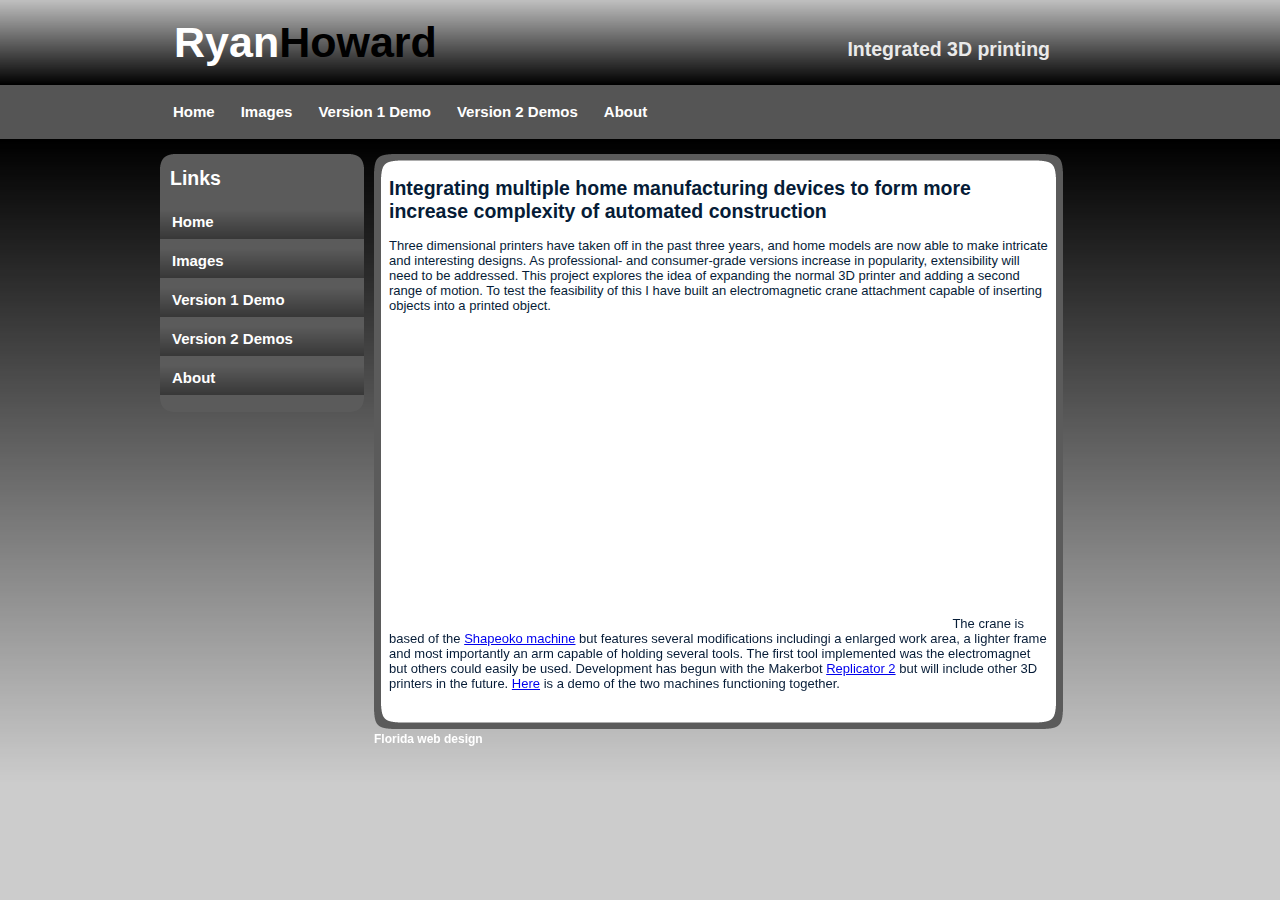
==== index.html @ 675fd459 "New demo video as front page" ====
<!DOCTYPE html>
<html xmlns="http://www.w3.org/1999/xhtml">
<head>
<meta http-equiv="Content-Type" content="text/html; charset=utf-8" />
<link rel="stylesheet" type="text/css" href="style.css" />
<title>Integrated 3D printing</title>
</head>

<body>
<div id="container">
		<div id="header">
        	<h1>Ryan<span class="off">Howard</span></h1>
            <h2>Integrated 3D printing</h2>
        </div>   
        
		<div id="menu">
        	   <ul>
                    <li><a href="index.html">Home</a></li>
					<li><a href="images.html">Images</a></li>
					<li><a href="Version1demo.html">Version 1 Demo</a></li>
					<li><a href="Version2Demos.html">Version 2 Demos</a></li>
                    <li><a href="about.html">About</a></li>
                </ul>
        </div>
        
        <div id="leftmenu">

        <div id="leftmenu_top"></div>

				<div id="leftmenu_main">    
                
                <h2>Links</h2>
						
					<ul>
						<li><a href="index.html">Home</a></li>
						<li><a href="images.html">Images</a></li>
						<li><a href="Version1demo.html">Version 1 Demo</a></li>
						<li><a href="Version2Demos.html">Version 2 Demos</a></li>
						<li><a href="about.html">About</a></li>
					</ul>
</div>
                
                
              <div id="leftmenu_bottom"></div>
        </div>
        
        
        
        
		<div id="content">
        
        
        <div id="content_top"></div>
        <div id="content_main">
        	<h2> Integrating multiple home manufacturing devices to form more increase complexity of automated construction </h2>
        	<p>&nbsp;</p>
			<p>
			Three dimensional printers have taken off in the past three years, and home models are now able to make intricate and 
			interesting designs. As professional- and consumer-grade versions increase in popularity, extensibility will need to be
			addressed. This project explores the idea of expanding the normal 3D printer and adding a second range of motion. To test
			the feasibility of this I have built an electromagnetic crane attachment capable of inserting objects into a printed object.
	 		</p>
			<p>
			<iframe width="560" height="315" src="//www.youtube.com/embed/nyR5OSQQLvM" frameborder="0" allowfullscreen></iframe>
			<!--<img src="images/version1_1.JPG" title="Extension machine coupled to the 3D printer" width=460 height=345			/><div style="clear:left"></div>-->
			The crane is based of the <a href="http://www.shapeoko.com/">Shapeoko machine</a> but features several 
			modifications includingi a enlarged work area, a lighter frame and most importantly an arm capable of holding several tools. 
			The first tool implemented was the electromagnet but others could easily be used. 
			<!--The development of this machine is ongoing 
			and is tracked <a href="https://github.com/ryanthecoder/ryanthecoder.github.io/wiki/Hardware-design-homepage">here</a>. -->
			Development has begun with the Makerbot <a href="http://store.makerbot.com/replicator2">Replicator 2</a> but will include other
			3D printers in the future. <a href="Version1demo.html">Here</a> is a demo of the two machines functioning together. 
           	<p>&nbsp;</p>
		    </div>
        <div id="content_bottom"></div>
            
            <div id="footer"><h3><a href="http://www.bryantsmith.com">Florida web design</a></h3></div>
      </div>
   </div>
</body>
</html>
---- style.css ----
/* A Free Design by Bryant Smith (bryantsmith.com) */



body {
	margin: 0;
	padding: 0;
	text-align: left;
	font: 12px Arial, Helvetica, sans-serif;
	font-size: 13px;
	color: #061C37;
	background: #CCCCCC;
	background-image:url(images/background.png);
	background-repeat:repeat-x;
}
img {
	display: block;
    margin: 20px 20px;
    float: left;
}
*
{
  margin: 0 auto 0 auto;
 text-align:left;}

#container
{
  display: block; 
  height:auto;
  position: relative; 
  width: 960px;
}


#header
{
height:85px;
width:960px;	
}

#header h1
{
	position:absolute;
text-align:left;
color:#FFFFFF;
font-size:43px;
color:#FFF;	
left:14px;
top:18px;
}


#header h2
{
position:absolute;
text-align:right;
color:#EAEAEA;
left:490px;
top:38px;
width:400px;
}

#mainpic
{
background-image:url(images/main.jpg);
background-repeat:no-repeat;
width:900px;
height:354px;	
}



.off
{
color:#000000;
}


#menu
{
display:block;
float:left;
clear:both;
width:960px;
height:54px;
float:left;
clear:both;
}

#leftmenu
{
margin-top:15px;
width:204px;
float:left;
}

#leftmenu_top
{
width:204px;
height:13px;
background-image:url(images/leftmenu_top.png);
}
#leftmenu_bottom
{
width:204px;
height:13px;
background-image:url(images/leftmenu_bottom.png);
}
#leftmenu_main
{
width:204px;
height:auto;
background-color:#5B5B5B;
}

#leftmenu_main ul
{
list-style: none;
padding: 0px;
width:204px;
}


#leftmenu_main h2
{
list-style: none;
padding: 0px;
width:204px;
color:#FFFFFF;
padding-left:10px;
padding-bottom:14px;
}

#leftmenu_main ul li
{
list-style: none;
padding: 0px;
width:204px;
text-align:left;
}

#leftmenu_main ul li a, #leftmenu_main ul li a:visited
{
	display:block;
list-style: none;
padding: 0px;
width:192px;
padding-left:12px;
padding-top:4px;
height:30px;
text-align:left;
background-image:url(images/leftmenu_link.png);
background-repeat:repeat-x;
margin-top:5px;
color:#FFFFFF;
text-decoration:none;
font-size:15px;
font-weight:bold;
}

#leftmenu_main ul li a:hover
{
color:#000000;
	
	
}




#content
{
display:block;
float:left;
width:689px;
height:auto;
padding-left:10px;
padding-top:15px;
padding-right:10px;
padding-bottom:5px;
}


#content_top
{
	background-image:url(images/main_top.png);
	background-repeat:no-repeat;
	width:689px;
	height:23px;
}

#content_main
{
background-image:url(images/main_back.png);
background-repeat:repeat-y;
width:659px;
padding-left:15px;
padding-right:15px;
}

#content_bottom
{
background-image:url(images/main_bottom.png);
background-repeat:no-repeat;
width:689px;
height:23px;
}








#footer
{
width:inherit;
height:auto;
}

#footer h3 a,#footer h3 a:visited
{
display:inline;
text-align:center;
font-size:12px;
text-decoration:none;
color:#FFF;
}


#menu ul {
	list-style: none;
	padding: 0px;
	margin-left:auto;
	width:960px;
}

#menu li {
	list-style: none;
	padding: 0px;	
	display: inline; 
	
}

#menu a {
	float: left;
	height: 36px;
	display: block;
	text-align: center;
	text-decoration: none;
	color: #ffffff;
	font-weight: bold;
	padding-top: 18px;
	font-size: 15px;
	padding-left:13px;
	padding-right:13px;
	
}

#menu a:hover{
	background-image:url(images/link_background.png);
	background-repeat:repeat-x;
}

#content p
{
	
}


html, body {
text-align: center;
}
p {text-align: left;}
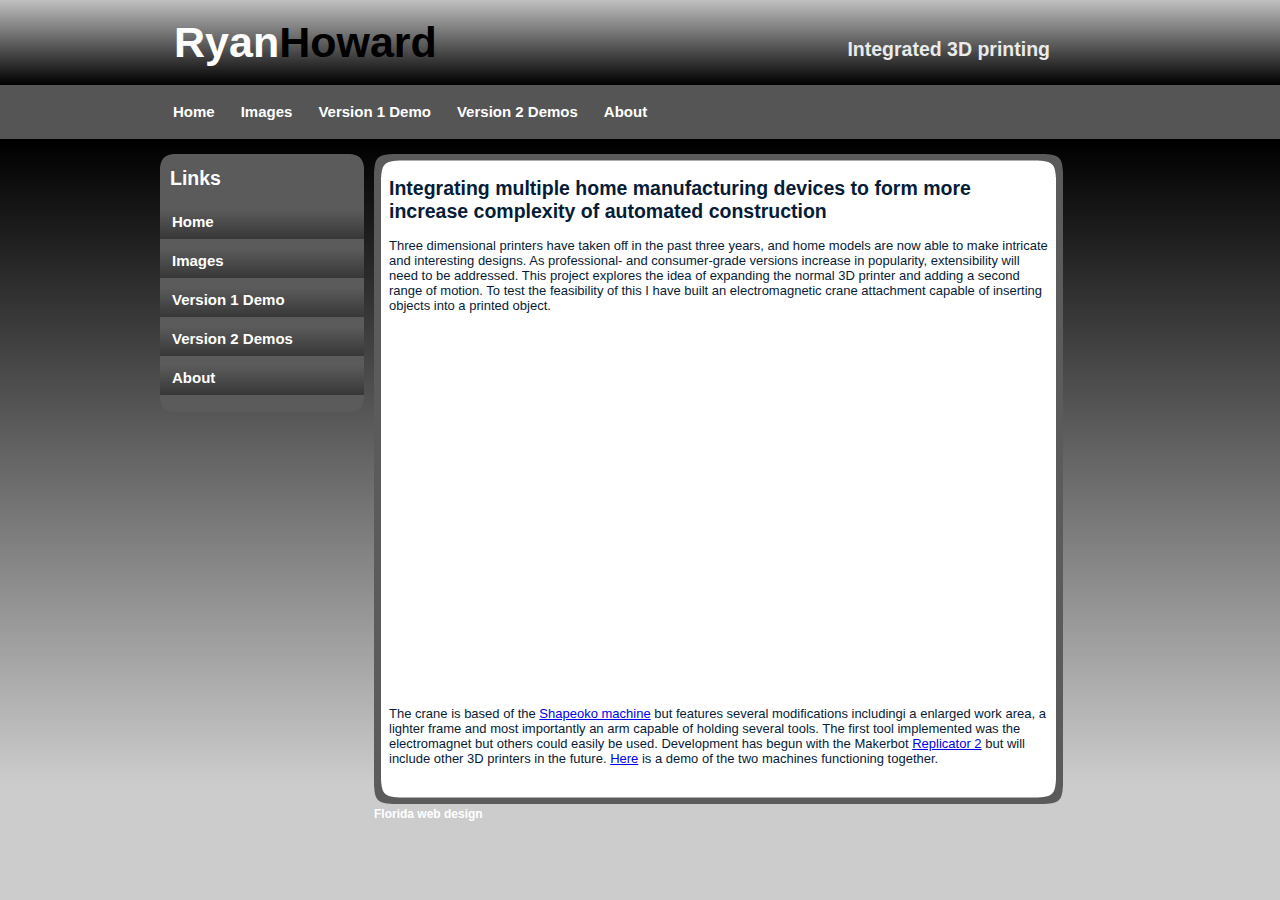
==== commit 31c0091b: "fixed video" ====
--- a/index.html
+++ b/index.html
@@ -61,8 +61,7 @@
 			the feasibility of this I have built an electromagnetic crane attachment capable of inserting objects into a printed object.
 	 		</p>
 			<p>
-			<iframe width="560" height="315" src="//www.youtube.com/embed/nyR5OSQQLvM" frameborder="0" allowfullscreen></iframe>
-			<!--<img src="images/version1_1.JPG" title="Extension machine coupled to the 3D printer" width=460 height=345			/><div style="clear:left"></div>-->
+			<iframe width="640" height="390" src="//www.youtube.com/embed/nyR5OSQQLvM" frameborder="0" allowfullscreen></iframe>
 			The crane is based of the <a href="http://www.shapeoko.com/">Shapeoko machine</a> but features several 
 			modifications includingi a enlarged work area, a lighter frame and most importantly an arm capable of holding several tools. 
 			The first tool implemented was the electromagnet but others could easily be used. 
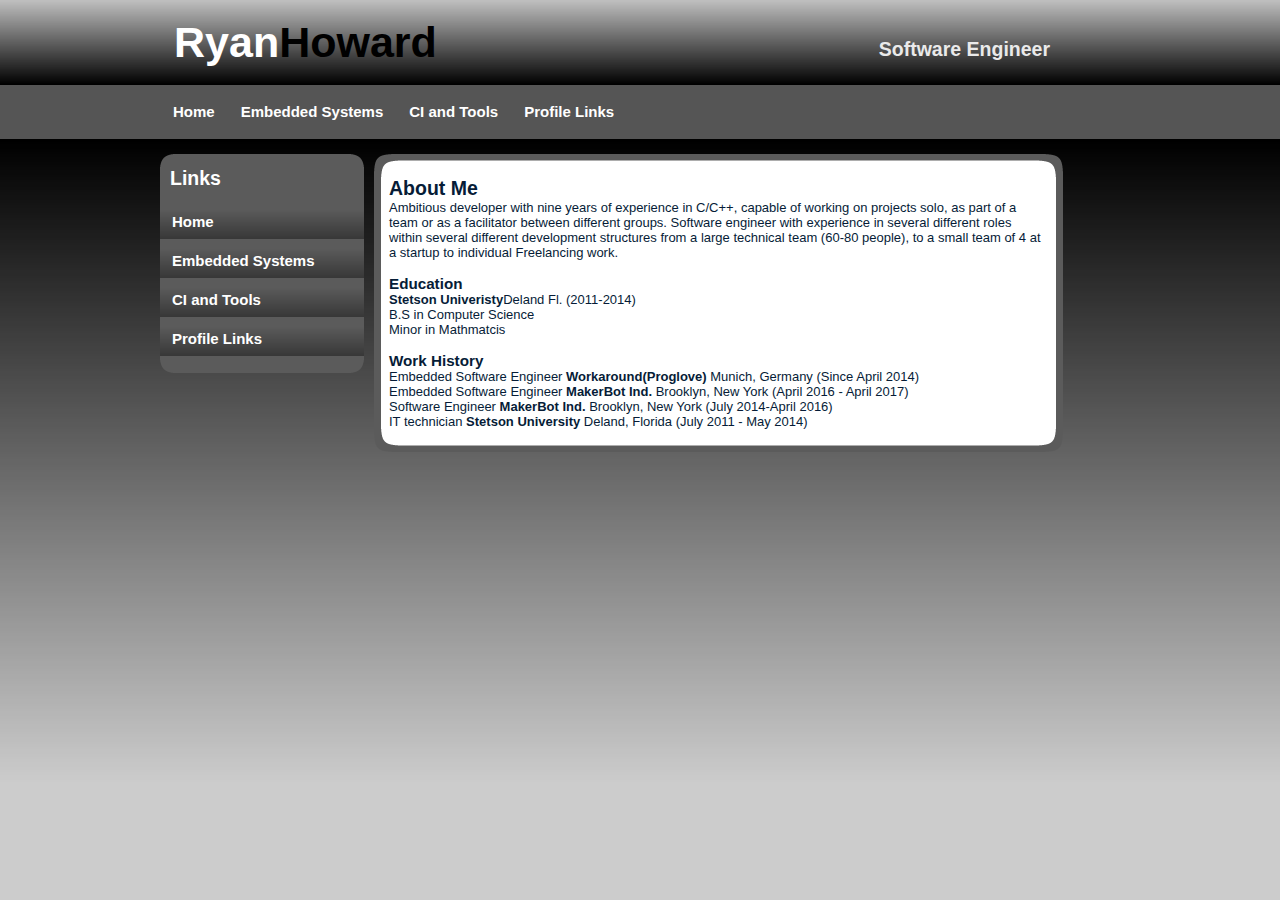
==== commit a526d5f7: "remove old link" ====
--- a/index.html
+++ b/index.html
@@ -3,23 +3,28 @@
 <head>
 <meta http-equiv="Content-Type" content="text/html; charset=utf-8" />
 <link rel="stylesheet" type="text/css" href="style.css" />
-<title>Integrated 3D printing</title>
+<title>Ryan Howard: Professional Software Developer</title>
 </head>
-
+<script async src="//pagead2.googlesyndication.com/pagead/js/adsbygoogle.js"></script>
+<script>
+  (adsbygoogle = window.adsbygoogle || []).push({
+    google_ad_client: "ca-pub-6108244585709025",
+    enable_page_level_ads: true
+  });
+</script>
 <body>
 <div id="container">
 		<div id="header">
         	<h1>Ryan<span class="off">Howard</span></h1>
-            <h2>Integrated 3D printing</h2>
+            <h2>Software Engineer</h2>
         </div>   
         
 		<div id="menu">
         	   <ul>
-                    <li><a href="index.html">Home</a></li>
-					<li><a href="images.html">Images</a></li>
-					<li><a href="Version1demo.html">Version 1 Demo</a></li>
-					<li><a href="Version2Demos.html">Version 2 Demos</a></li>
-                    <li><a href="about.html">About</a></li>
+                    	<li><a href="index.html">Home</a></li>
+						<li><a href="embedded_work.html">Embedded Systems</a></li>
+						<li><a href="ci_tools.html">CI and Tools</a></li>
+						<li><a href="links.html">Profile Links</a></li>
                 </ul>
         </div>
         
@@ -32,11 +37,10 @@
                 <h2>Links</h2>
 						
 					<ul>
-						<li><a href="index.html">Home</a></li>
-						<li><a href="images.html">Images</a></li>
-						<li><a href="Version1demo.html">Version 1 Demo</a></li>
-						<li><a href="Version2Demos.html">Version 2 Demos</a></li>
-						<li><a href="about.html">About</a></li>
+                    	<li><a href="index.html">Home</a></li>
+						<li><a href="embedded_work.html">Embedded Systems</a></li>
+						<li><a href="ci_tools.html">CI and Tools</a></li>
+						<li><a href="links.html">Profile Links</a></li>
 					</ul>
 </div>
                 
@@ -52,28 +56,22 @@
         
         <div id="content_top"></div>
         <div id="content_main">
-        	<h2> Integrating multiple home manufacturing devices to form more increase complexity of automated construction </h2>
-        	<p>&nbsp;</p>
-			<p>
-			Three dimensional printers have taken off in the past three years, and home models are now able to make intricate and 
-			interesting designs. As professional- and consumer-grade versions increase in popularity, extensibility will need to be
-			addressed. This project explores the idea of expanding the normal 3D printer and adding a second range of motion. To test
-			the feasibility of this I have built an electromagnetic crane attachment capable of inserting objects into a printed object.
-	 		</p>
-			<p>
-			<iframe width="640" height="390" src="//www.youtube.com/embed/nyR5OSQQLvM" frameborder="0" allowfullscreen></iframe>
-			The crane is based of the <a href="http://www.shapeoko.com/">Shapeoko machine</a> but features several 
-			modifications includingi a enlarged work area, a lighter frame and most importantly an arm capable of holding several tools. 
-			The first tool implemented was the electromagnet but others could easily be used. 
-			<!--The development of this machine is ongoing 
-			and is tracked <a href="https://github.com/ryanthecoder/ryanthecoder.github.io/wiki/Hardware-design-homepage">here</a>. -->
-			Development has begun with the Makerbot <a href="http://store.makerbot.com/replicator2">Replicator 2</a> but will include other
-			3D printers in the future. <a href="Version1demo.html">Here</a> is a demo of the two machines functioning together. 
-           	<p>&nbsp;</p>
-		    </div>
-        <div id="content_bottom"></div>
-            
-            <div id="footer"><h3><a href="http://www.bryantsmith.com">Florida web design</a></h3></div>
+			<h2>About Me</h2>
+		</p>
+		Ambitious developer with nine years of experience in C/C++, capable of working on projects solo, as part of a team or as a facilitator between different groups. Software engineer with experience in several different roles within several different development structures from a large technical team (60-80 people), to a small team of 4 at a startup to individual Freelancing work.
+    	<p>&nbsp;</p>
+		<h3>Education</h3>
+		<b>Stetson Univeristy</b>Deland Fl. (2011-2014)</p>
+		B.S in Computer Science</p>
+		Minor in Mathmatcis</p>
+    	<p>&nbsp;</p>
+		<h3>Work History</h3>
+		Embedded Software Engineer <b>Workaround(Proglove)</b> Munich, Germany (Since April 2014)</p>
+		Embedded Software Engineer <b>MakerBot Ind.</b> Brooklyn, New York (April 2016 - April 2017)</p>
+		Software Engineer <b>MakerBot Ind.</b> Brooklyn, New York (July 2014-April 2016)</p>
+		IT technician <b>Stetson University</b> Deland, Florida (July 2011 - May 2014)</p>
+	</div>
+	    <div id="content_bottom"></div>
       </div>
    </div>
 </body>
--- a/style.css
+++ b/style.css
@@ -14,8 +14,6 @@
 	background-repeat:repeat-x;
 }
 img {
-	display: block;
-    margin: 20px 20px;
     float: left;
 }
 *
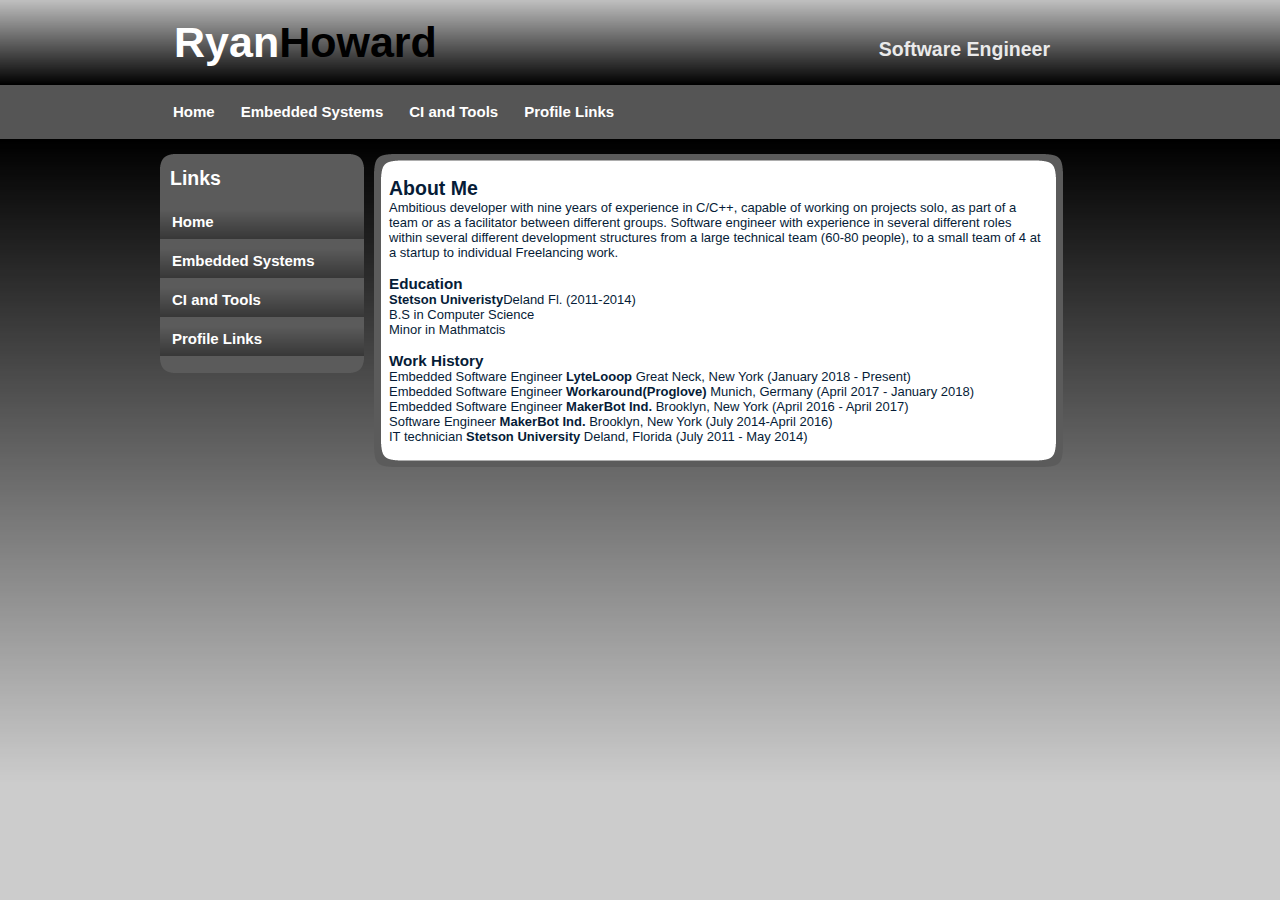
==== commit 4f857806: "Update index.html" ====
--- a/index.html
+++ b/index.html
@@ -66,7 +66,8 @@
 		Minor in Mathmatcis</p>
     	<p>&nbsp;</p>
 		<h3>Work History</h3>
-		Embedded Software Engineer <b>Workaround(Proglove)</b> Munich, Germany (Since April 2014)</p>
+		Embedded Software Engineer <b>LyteLooop</b> Great Neck, New York (January 2018 - Present)</p>
+		Embedded Software Engineer <b>Workaround(Proglove)</b> Munich, Germany (April 2017 - January 2018)</p>
 		Embedded Software Engineer <b>MakerBot Ind.</b> Brooklyn, New York (April 2016 - April 2017)</p>
 		Software Engineer <b>MakerBot Ind.</b> Brooklyn, New York (July 2014-April 2016)</p>
 		IT technician <b>Stetson University</b> Deland, Florida (July 2011 - May 2014)</p>
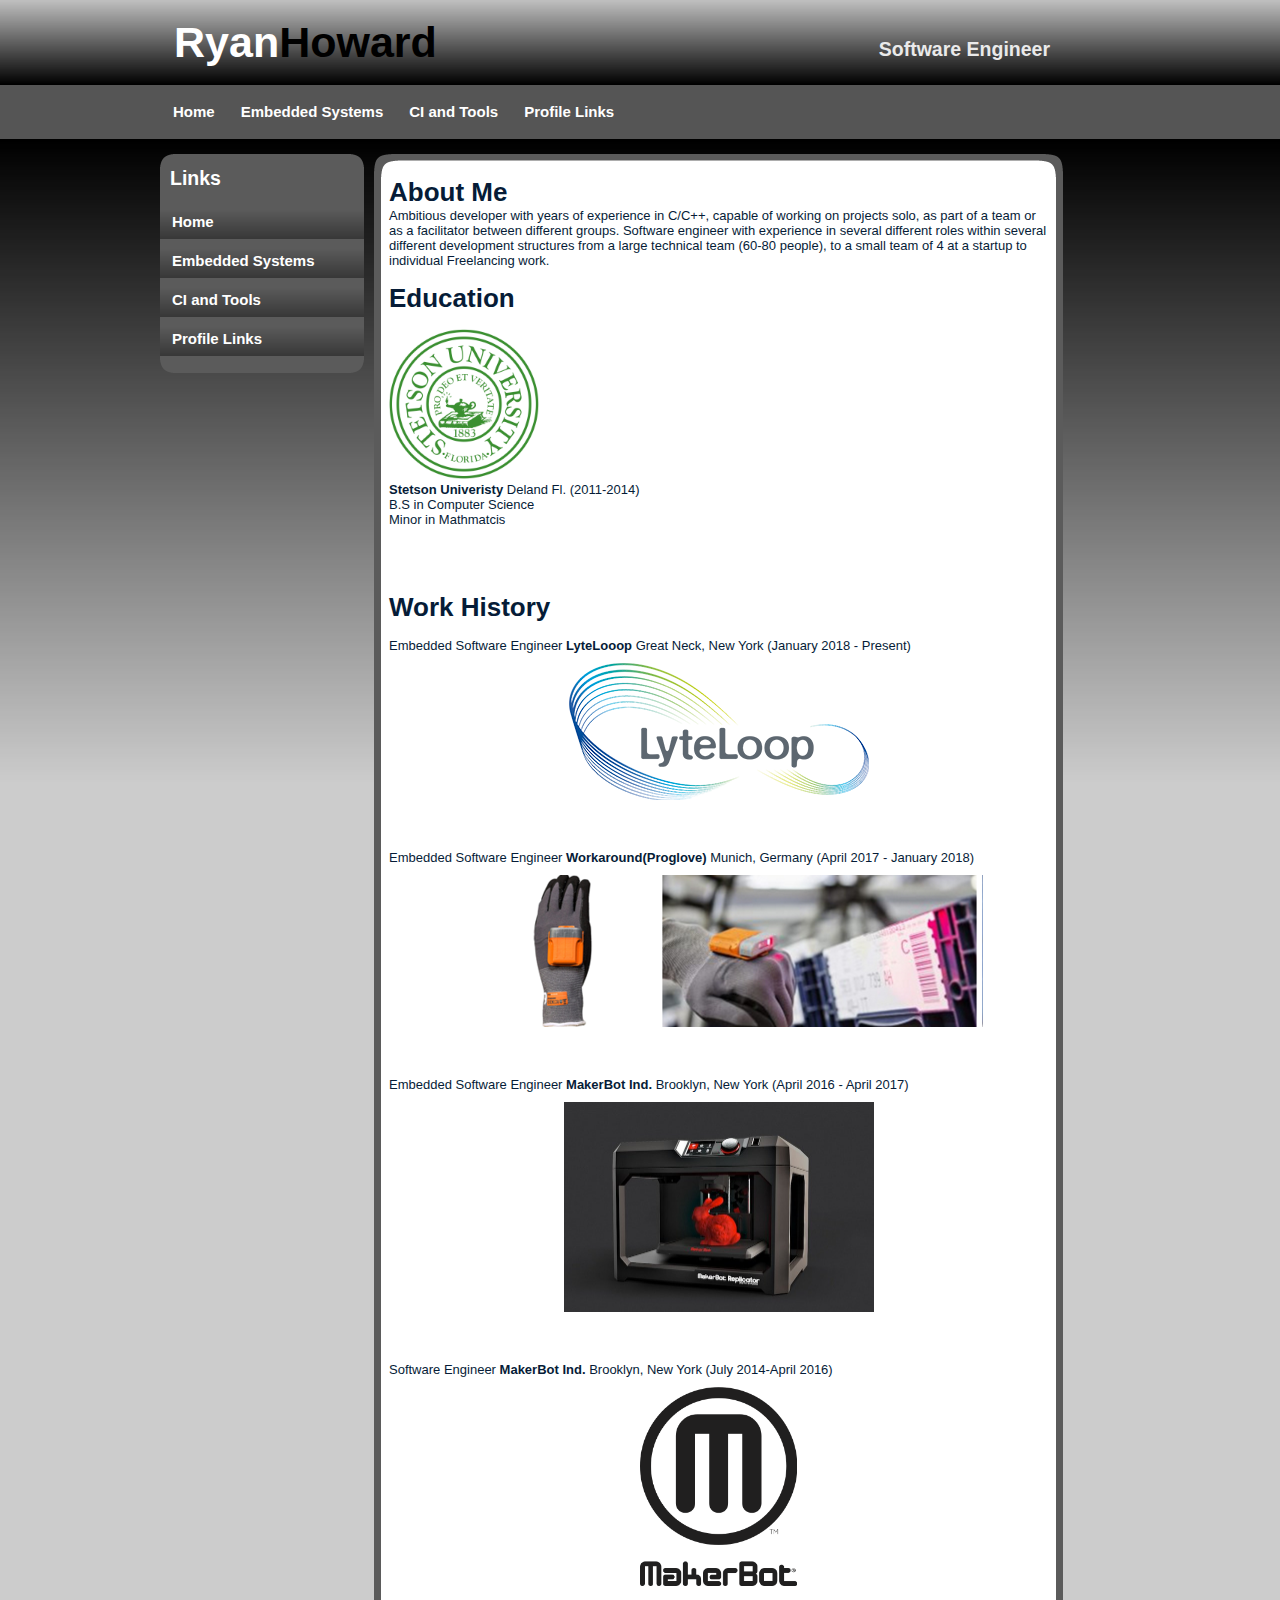
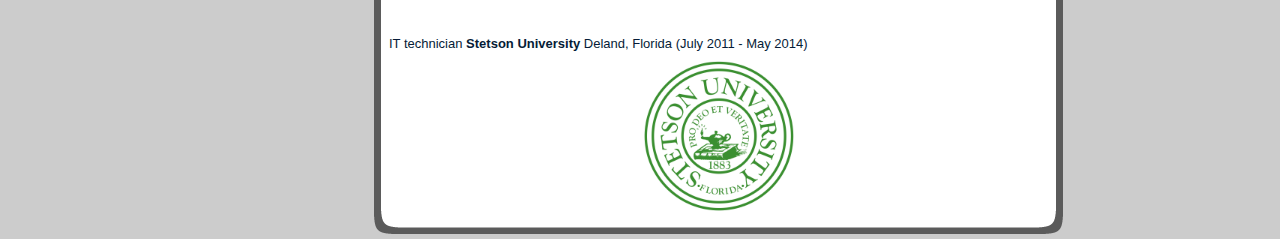
==== commit 889c2d04: "update website" ====
--- a/index.html
+++ b/index.html
@@ -5,20 +5,13 @@
 <link rel="stylesheet" type="text/css" href="style.css" />
 <title>Ryan Howard: Professional Software Developer</title>
 </head>
-<script async src="//pagead2.googlesyndication.com/pagead/js/adsbygoogle.js"></script>
-<script>
-  (adsbygoogle = window.adsbygoogle || []).push({
-    google_ad_client: "ca-pub-6108244585709025",
-    enable_page_level_ads: true
-  });
-</script>
 <body>
 <div id="container">
 		<div id="header">
         	<h1>Ryan<span class="off">Howard</span></h1>
             <h2>Software Engineer</h2>
-        </div>   
-        
+        </div>
+
 		<div id="menu">
         	   <ul>
                     	<li><a href="index.html">Home</a></li>
@@ -27,15 +20,15 @@
 						<li><a href="links.html">Profile Links</a></li>
                 </ul>
         </div>
-        
+
         <div id="leftmenu">
 
         <div id="leftmenu_top"></div>
 
-				<div id="leftmenu_main">    
-                
+				<div id="leftmenu_main">
+
                 <h2>Links</h2>
-						
+
 					<ul>
                     	<li><a href="index.html">Home</a></li>
 						<li><a href="embedded_work.html">Embedded Systems</a></li>
@@ -43,34 +36,58 @@
 						<li><a href="links.html">Profile Links</a></li>
 					</ul>
 </div>
-                
-                
+
+
               <div id="leftmenu_bottom"></div>
         </div>
-        
-        
-        
-        
+
+
+
+
 		<div id="content">
-        
-        
+
+
         <div id="content_top"></div>
         <div id="content_main">
-			<h2>About Me</h2>
+			<h1>About Me</h1>
 		</p>
-		Ambitious developer with nine years of experience in C/C++, capable of working on projects solo, as part of a team or as a facilitator between different groups. Software engineer with experience in several different roles within several different development structures from a large technical team (60-80 people), to a small team of 4 at a startup to individual Freelancing work.
+		Ambitious developer with years of experience in C/C++, capable of working on projects solo, as part of a team or as a facilitator between different groups. Software engineer with experience in several different roles within several different development structures from a large technical team (60-80 people), to a small team of 4 at a startup to individual Freelancing work.
     	<p>&nbsp;</p>
-		<h3>Education</h3>
-		<b>Stetson Univeristy</b>Deland Fl. (2011-2014)</p>
-		B.S in Computer Science</p>
-		Minor in Mathmatcis</p>
+
+			<h1>Education</h1>
+		<div id="Edu">
+
+			<p>&nbsp;</p>
+			<img src="images/800px-Stetson_Univ_Seal.svg.png" style="width:150px;height:150px;"></p>
+			<b>Stetson Univeristy</b> Deland Fl. (2011-2014)</p>
+			B.S in Computer Science</p>
+			Minor in Mathmatcis</p>
+		</div>
     	<p>&nbsp;</p>
-		<h3>Work History</h3>
-		Embedded Software Engineer <b>LyteLooop</b> Great Neck, New York (January 2018 - Present)</p>
-		Embedded Software Engineer <b>Workaround(Proglove)</b> Munich, Germany (April 2017 - January 2018)</p>
-		Embedded Software Engineer <b>MakerBot Ind.</b> Brooklyn, New York (April 2016 - April 2017)</p>
-		Software Engineer <b>MakerBot Ind.</b> Brooklyn, New York (July 2014-April 2016)</p>
-		IT technician <b>Stetson University</b> Deland, Florida (July 2011 - May 2014)</p>
+		<div id="work1">
+			<h1>Work History</h1>
+			<p>&nbsp;</p>
+			Embedded Software Engineer <b>LyteLooop</b> Great Neck, New York (January 2018 - Present)</p>
+			<img src="images/LyteLoop-300 pixels wide.png" style="width:300px;height:137px;">
+		</div>
+
+		<div id="work1">
+			Embedded Software Engineer <b>Workaround(Proglove)</b> Munich, Germany (April 2017 - January 2018)</p>
+			<img src="images/proglove.png" style="width:529px;height:152px;">
+		</div>
+
+		<div id="work1">
+			Embedded Software Engineer <b>MakerBot Ind.</b> Brooklyn, New York (April 2016 - April 2017)</p>
+			<img src="images/Replicator.jpg" style="width:310px;height:210px;">
+		</div>
+		<div id="work1">
+			Software Engineer <b>MakerBot Ind.</b> Brooklyn, New York (July 2014-April 2016)</p>
+			<img src="images/MakerBot_Logo.png  " style="width:157px;height:199px;">
+		</div>
+		<div id="work1">
+			IT technician <b>Stetson University</b> Deland, Florida (July 2011 - May 2014)</p>
+			<img src="images/800px-Stetson_Univ_Seal.svg.png" style="width:150px;height:150px;">
+		</div>
 	</div>
 	    <div id="content_bottom"></div>
       </div>
--- a/style.css
+++ b/style.css
@@ -13,19 +13,36 @@
 	background-image:url(images/background.png);
 	background-repeat:repeat-x;
 }
+
+
 img {
-    float: left;
-}
-*
-{
+    float:none;
+	margin: 0 auto 0 auto;
+	text-align:left;
+}
+
+* {
   margin: 0 auto 0 auto;
- text-align:left;}
+ text-align:left;
+}
+
+
+#work1 img{
+	display:block;
+	margin-top:10px;
+	margin-left:auto;
+	margin-right:auto;
+
+}
+
+
+
 
 #container
 {
-  display: block; 
+  display: block;
   height:auto;
-  position: relative; 
+  position: relative;
   width: 960px;
 }
 
@@ -33,7 +50,7 @@
 #header
 {
 height:85px;
-width:960px;	
+width:960px;
 }
 
 #header h1
@@ -42,9 +59,10 @@
 text-align:left;
 color:#FFFFFF;
 font-size:43px;
-color:#FFF;	
+color:#FFF;
 left:14px;
 top:18px;
+margin-bottom:10pk
 }
 
 
@@ -63,7 +81,7 @@
 background-image:url(images/main.jpg);
 background-repeat:no-repeat;
 width:900px;
-height:354px;	
+height:354px;
 }
 
 
@@ -159,8 +177,8 @@
 #leftmenu_main ul li a:hover
 {
 color:#000000;
-	
-	
+
+
 }
 
 
@@ -236,9 +254,9 @@
 
 #menu li {
 	list-style: none;
-	padding: 0px;	
-	display: inline; 
-	
+	padding: 0px;
+	display: inline;
+
 }
 
 #menu a {
@@ -253,7 +271,7 @@
 	font-size: 15px;
 	padding-left:13px;
 	padding-right:13px;
-	
+
 }
 
 #menu a:hover{
@@ -263,11 +281,20 @@
 
 #content p
 {
-	
-}
-
+
+}
+
+#work1 {
+	margin-top:50px;
+}
+
+#work1 img{
+	margin-top:10px;
+	text-align:center;
+	float:none;
+}
 
 html, body {
 text-align: center;
 }
-p {text-align: left;}+p {text-align: left;}
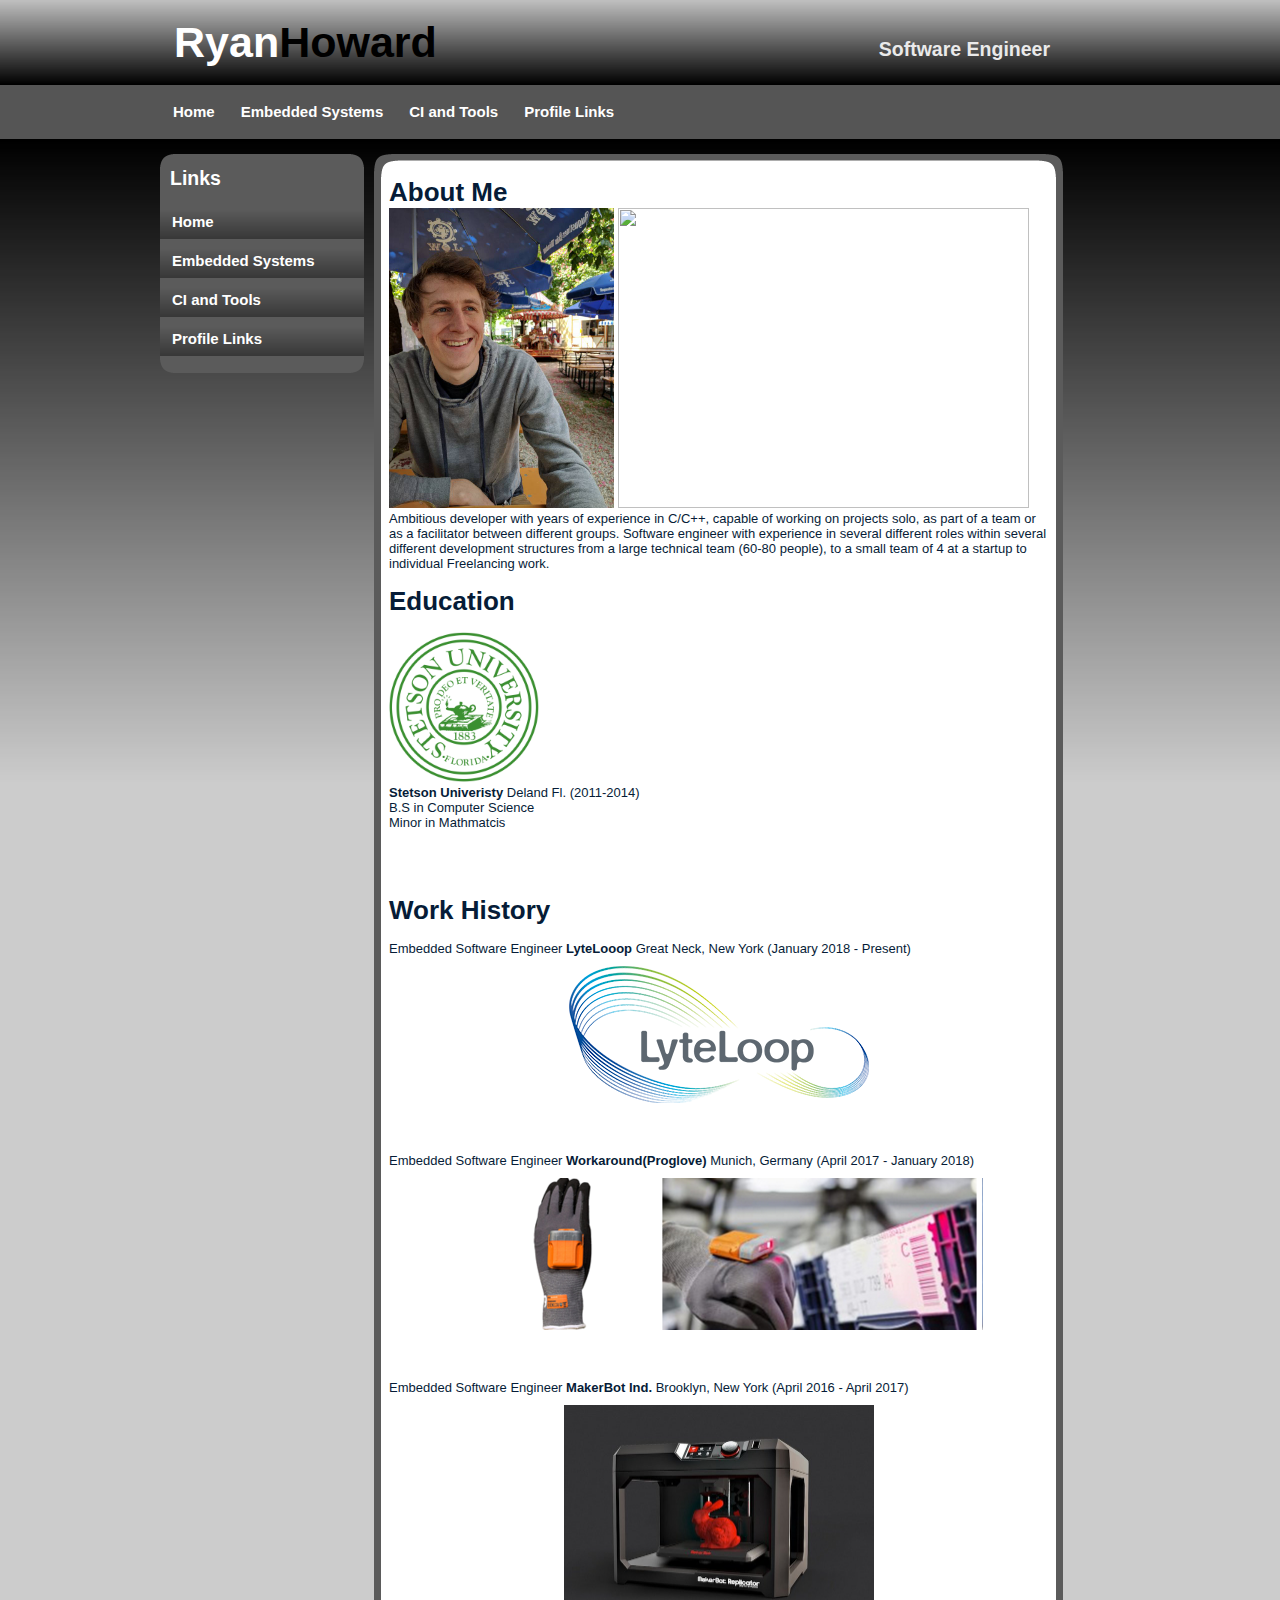
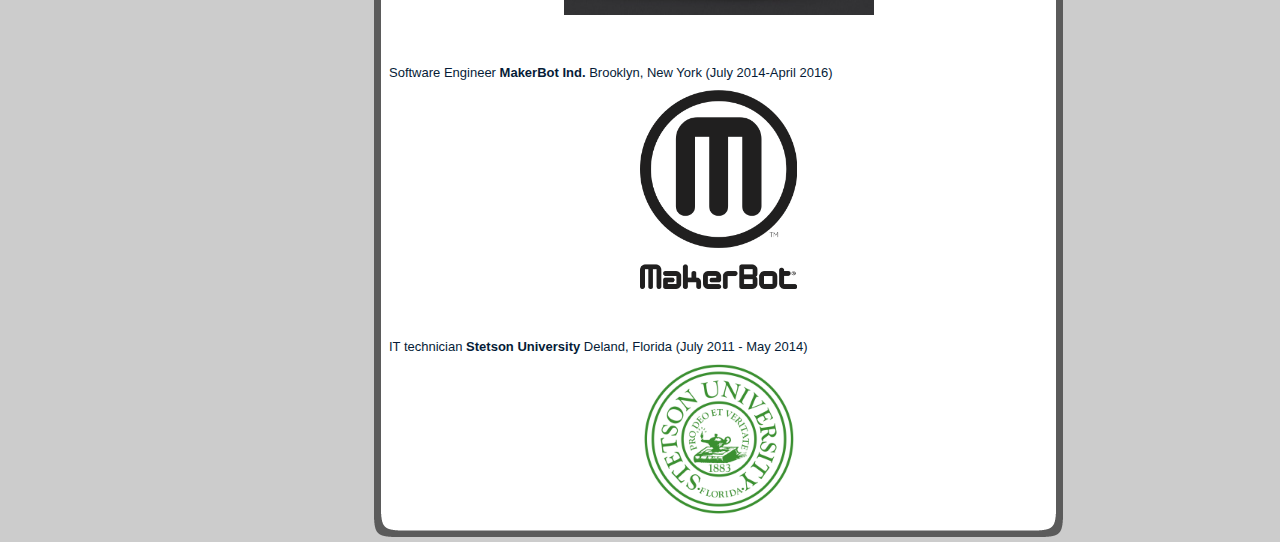
==== commit ae59e707: "add photos of me" ====
--- a/index.html
+++ b/index.html
@@ -51,6 +51,8 @@
         <div id="content_main">
 			<h1>About Me</h1>
 		</p>
+		<img src="images/me.jpg" style="width:225px;height:300px;">
+		<img src="images/DSCN1635.JPG" style="width:411px;height:300px;"></p>
 		Ambitious developer with years of experience in C/C++, capable of working on projects solo, as part of a team or as a facilitator between different groups. Software engineer with experience in several different roles within several different development structures from a large technical team (60-80 people), to a small team of 4 at a startup to individual Freelancing work.
     	<p>&nbsp;</p>
 
